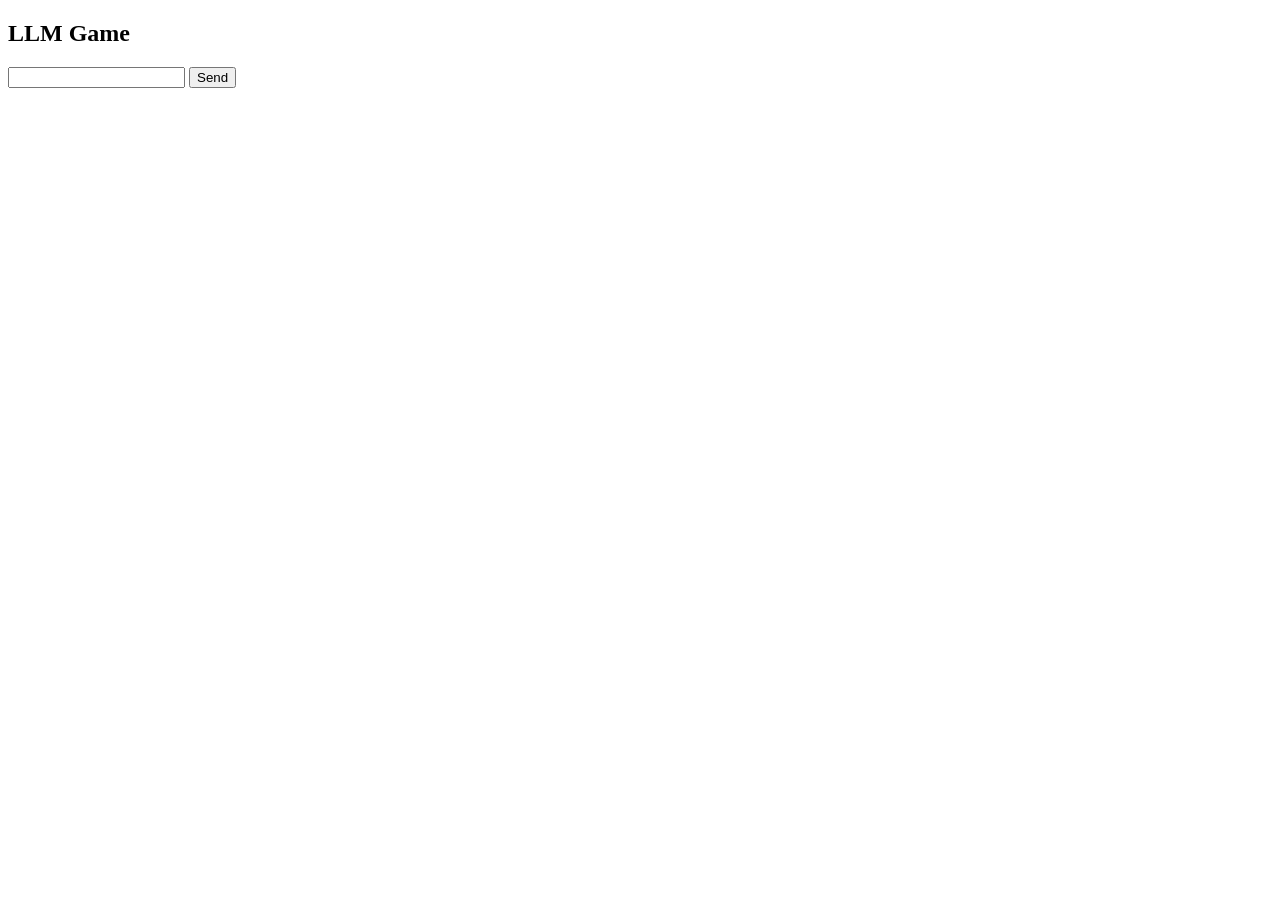
==== docs/index.html @ 04bef74e "refactor: rename app to docs" ====
<!DOCTYPE html>
<html>
<head>
  <title>LLM Game</title>
</head>
<body>

<h2>LLM Game</h2>

<div id="chat"></div>

<input id="input" />
<button onclick="send()">Send</button>

<script>
const backend = "https://axl-take-home-s26-backend.onrender.com/play";

async function send() {
  const input = document.getElementById("input");
  const chat = document.getElementById("chat");

  const msg = input.value;
  input.value = "";

  chat.innerText += "\nPlease wait...";

  try {
    const res = await fetch(backend, {
      method: "POST",
      headers: {"Content-Type": "application/json"},
      body: JSON.stringify({ message: msg })
    });

    const data = await res.json();

    chat.innerText = chat.innerText.replace(
      "\nPlease wait...",
      data.reply
    );
  } catch {
    chat.innerText += "\n[Server waking up or error]";
  }
}
</script>

</body>
</html>
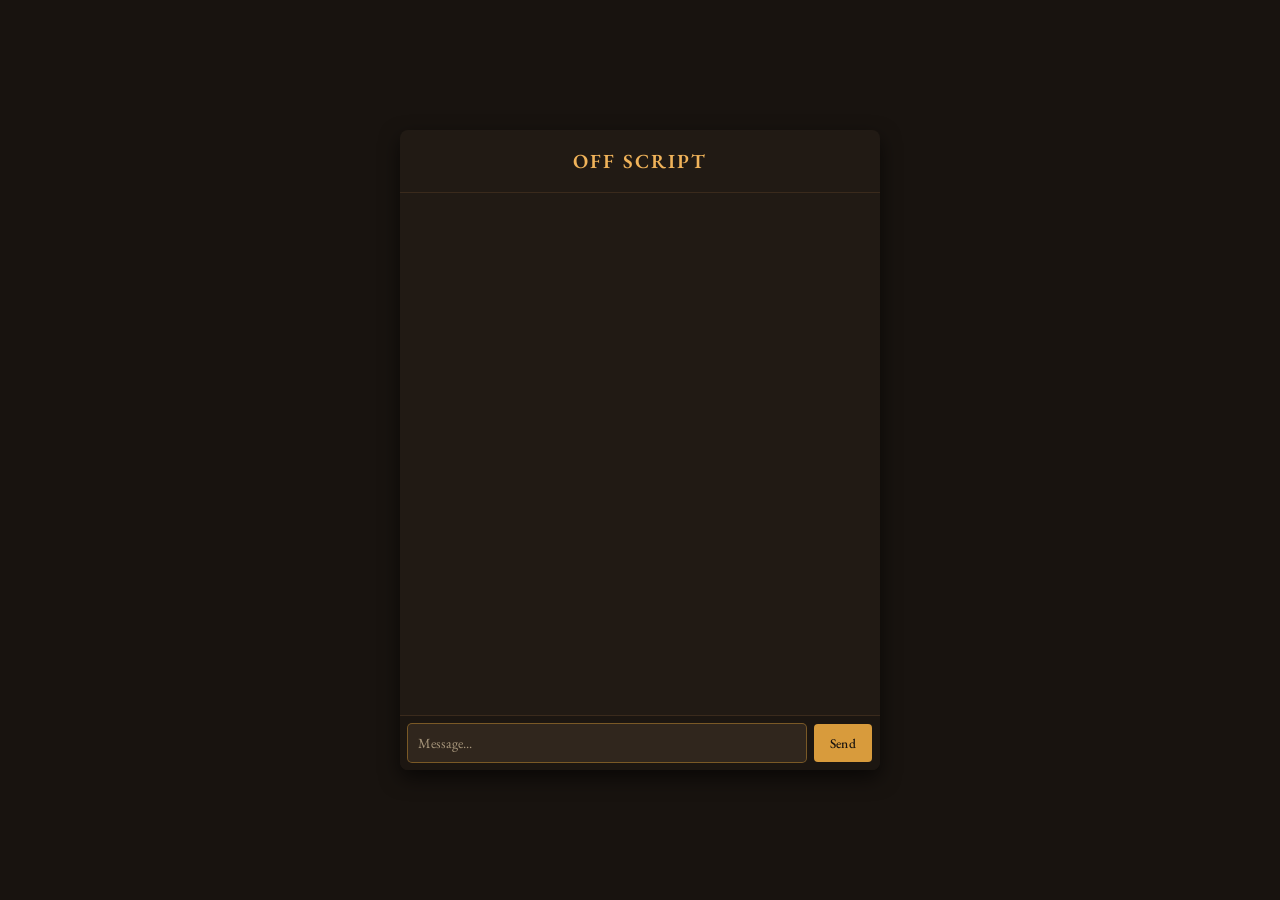
==== commit aac84bc6: "feat: update ui" ====
--- a/docs/index.html
+++ b/docs/index.html
@@ -1,47 +1,25 @@
 <!DOCTYPE html>
-<html>
+<html lang="en">
 <head>
-  <title>LLM Game</title>
+  <meta charset="UTF-8" />
+  <meta name="viewport" content="width=device-width, initial-scale=1.0"/>
+  <title>Off Script</title>
+
+  <link rel="stylesheet" href="styles.css" />
 </head>
 <body>
 
-<h2>LLM Game</h2>
+<div class="app">
+  <div class="header">Off Script</div>
 
-<div id="chat"></div>
+  <div id="chat"></div>
 
-<input id="input" />
-<button onclick="send()">Send</button>
+  <div class="input-row">
+    <input id="input" placeholder="Message..." />
+    <button onclick="sendBtn()">Send</button>
+  </div>
+</div>
 
-<script>
-const backend = "https://axl-take-home-s26-backend.onrender.com/play";
-
-async function send() {
-  const input = document.getElementById("input");
-  const chat = document.getElementById("chat");
-
-  const msg = input.value;
-  input.value = "";
-
-  chat.innerText += "\nPlease wait...";
-
-  try {
-    const res = await fetch(backend, {
-      method: "POST",
-      headers: {"Content-Type": "application/json"},
-      body: JSON.stringify({ message: msg })
-    });
-
-    const data = await res.json();
-
-    chat.innerText = chat.innerText.replace(
-      "\nPlease wait...",
-      data.reply
-    );
-  } catch {
-    chat.innerText += "\n[Server waking up or error]";
-  }
-}
-</script>
-
+<script src="script.js"></script>
 </body>
 </html>
--- a/docs/styles.css
+++ b/docs/styles.css
@@ -0,0 +1,141 @@
+@import url('https://fonts.googleapis.com/css2?family=EB+Garamond:ital,wght@0,400..800;1,400..800&display=swap');
+
+/* Global */
+* {
+  box-sizing: border-box;
+  transition: background-color 0.15s ease,
+              color 0.15s ease,
+              border-color 0.15s ease,
+              box-shadow 0.15s ease;
+}
+
+/* Base layout */
+body {
+  margin: 0;
+  font-family: "EB Garamond", serif;
+  background: #18130f;
+  display: flex;
+  justify-content: center;
+  align-items: center;
+  height: 100vh;
+}
+
+/* App container */
+.app {
+  width: 480px;
+  height: 640px;
+  background: #211a14;
+  border-radius: 8px;
+  display: flex;
+  flex-direction: column;
+  overflow: hidden;
+
+  box-shadow: 0 8px 20px rgba(0, 0, 0, 0.6);
+  transition: box-shadow 0.2s ease;
+}
+
+.app:hover {
+  box-shadow: 0 10px 28px rgba(0, 0, 0, 0.65);
+}
+
+/* Header / title */
+.header {
+  padding: 18px 16px;
+  text-align: center;
+  font-size: 20px;
+  font-weight: 600;
+
+  color: #f0b35a; /* warm amber gold */
+
+  border-bottom: 1px solid #3a2a1c;
+
+  letter-spacing: 2px;
+  text-transform: uppercase;
+}
+
+/* Chat area */
+#chat {
+  flex: 1;
+  padding: 18px;
+  overflow-y: auto;
+  white-space: pre-wrap;
+  color: #e6dcc8;
+  font-size: 14px;
+  line-height: 1.65;
+  scroll-behavior: smooth;
+}
+
+/* Subtle grouping via spacing */
+#chat br + br {
+  display: block;
+  margin-bottom: 6px;
+}
+
+/* Scrollbar */
+#chat::-webkit-scrollbar {
+  width: 6px;
+}
+
+#chat::-webkit-scrollbar-thumb {
+  background: #3a2a1c;
+  border-radius: 3px;
+}
+
+/* Input row */
+.input-row {
+  display: flex;
+  padding: 8px;
+  border-top: 1px solid #3a2a1c;
+  background: #1c1611;
+}
+
+/* Input field */
+#input {
+  flex: 1;
+  border: none;
+  padding: 10px;
+  border-radius: 4px;
+  outline: none;
+  background: #2a2119;
+  color: #e6dcc8;
+  font-family: "EB Garamond", serif;
+  font-size: 14px;
+  transition: box-shadow 0.15s ease, background-color 0.15s ease;
+}
+
+#input::placeholder {
+  color: #a8977c;
+}
+
+#input:focus {
+  background: #30261d;
+  box-shadow: 0 0 0 1px rgba(216, 155, 60, 0.5);
+}
+
+/* Button */
+button {
+  margin-left: 8px;
+  border: none;
+  padding: 0 16px;
+  border-radius: 4px;
+  background: #d89b3c;
+  color: #18130f;
+  cursor: pointer;
+  font-family: "EB Garamond", serif;
+  font-weight: 500;
+  letter-spacing: 0.3px;
+  transition: 
+    background 0.15s ease,
+    transform 0.08s ease,
+    box-shadow 0.15s ease;
+}
+
+button:hover {
+  background: #e6ad52;
+  box-shadow: 0 2px 6px rgba(0, 0, 0, 0.4);
+}
+
+button:active {
+  transform: translateY(1px) scale(0.98);
+  box-shadow: 0 1px 3px rgba(0, 0, 0, 0.4);
+}
